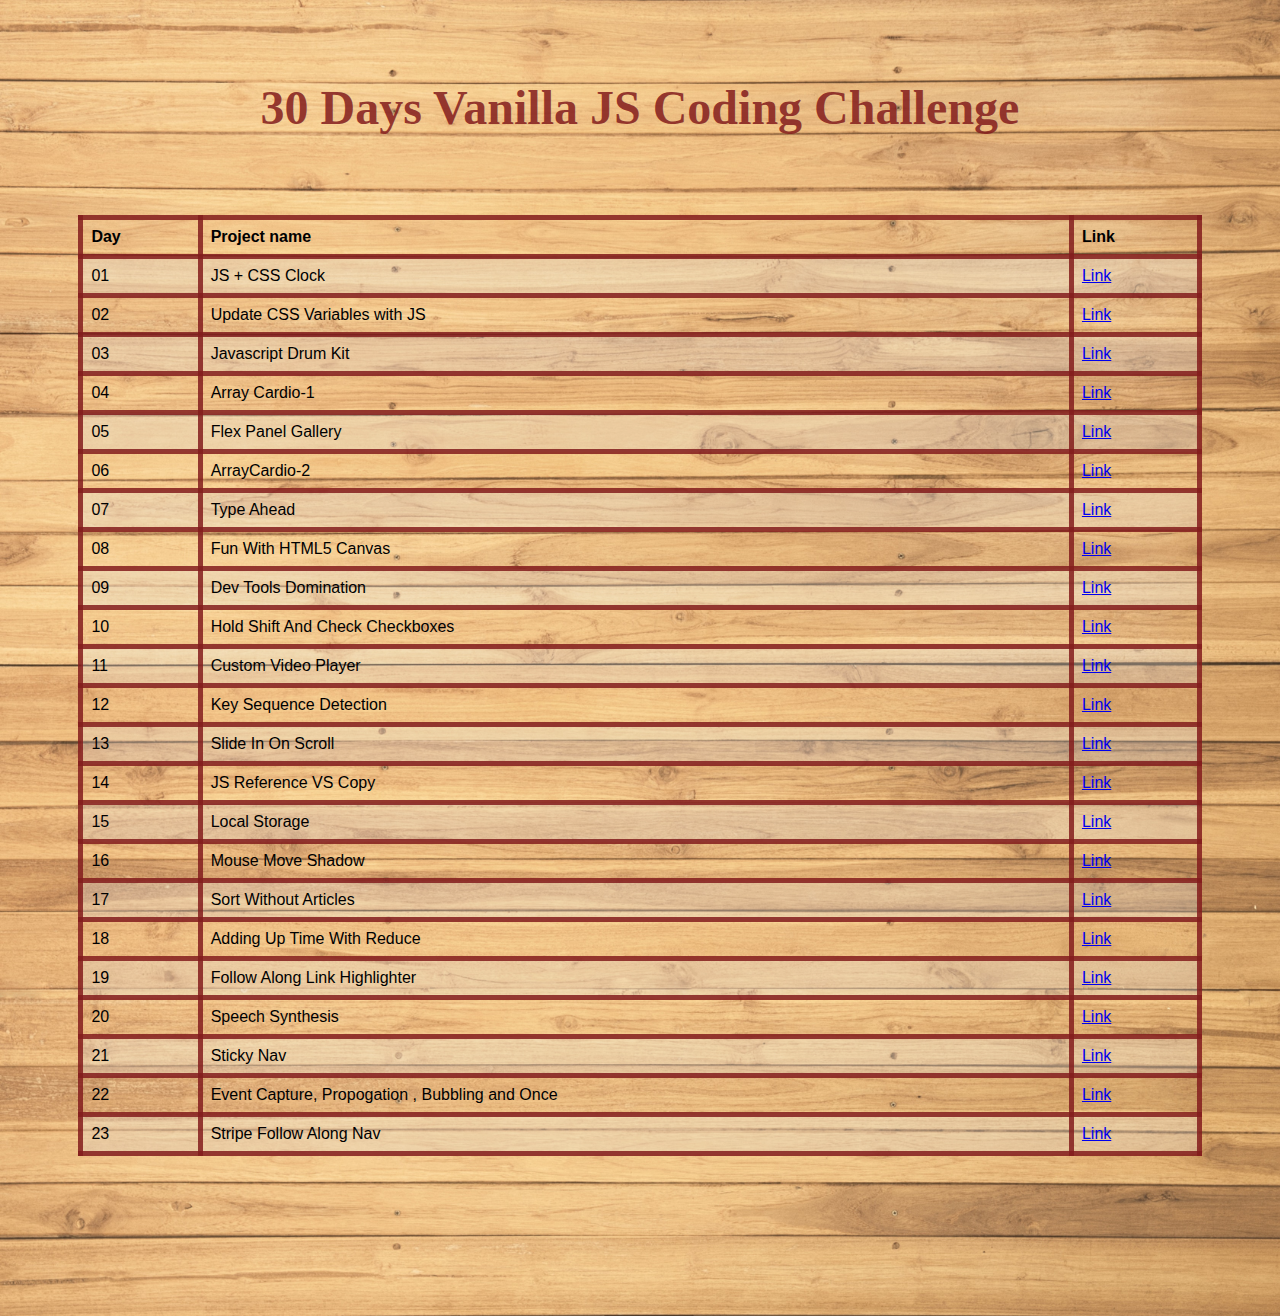
==== index.html @ 9d965a4a "23rd day commit" ====
<!DOCTYPE html>
<html lang="en">
  <head>
    <meta charset="UTF-8" />
    <meta name="viewport" content="width=device-width, initial-scale=1.0" />
    <title>Javascript 30-Days Challenge</title>
    <!--css-->
    <link rel="stylesheet" href="./style.css" />
    <!--js-->
  </head>
  <body>
    <main>
      <section>
        <h1 class="header">30 Days Vanilla JS Coding Challenge</h1>
      </section>

      <table>
        <tr>
          <th>Day</th>
          <th>Project name</th>
          <th>Link</th>
        </tr>

        <tr>
          <td>01</td>
          <td>JS + CSS Clock</td>
          <td><a href="./01_AnalogClock/index.html">Link</a></td>
        </tr>

        <tr>
          <td>02</td>
          <td>Update CSS Variables with JS</td>
          <td><a href="./02_CSS Variable/index.html">Link</a></td>
        </tr>

        <tr>
          <td>03</td>
          <td>Javascript Drum Kit</td>
          <td><a href="./03_DrumKit/index.html">Link</a></td>
        </tr>

        <tr>
          <td>04</td>
          <td>Array Cardio-1</td>
          <td><a href="./04_ArrayCardio-1/index.html">Link</a></td>
        </tr>

        <tr>
          <td>05</td>
          <td>Flex Panel Gallery</td>
          <td><a href="./05_FlexPanelGallery/index.html">Link</a></td>
        </tr>

        <tr>
          <td>06</td>
          <td>ArrayCardio-2</td>
          <td><a href="./06_ArrayCardio-2/index.html">Link</a></td>
        </tr>

        <tr>
          <td>07</td>
          <td>Type Ahead</td>
          <td><a href="./07_TypeAhead/index.html">Link</a></td>
        </tr>

        <tr>
          <td>08</td>
          <td>Fun With HTML5 Canvas</td>
          <td><a href="./08_FunWithHTML5Canvas/index.html">Link</a></td>
        </tr>

        <tr>
          <td>09</td>
          <td>Dev Tools Domination</td>
          <td><a href="./09_DevToolsDomination/index.html">Link</a></td>
        </tr>

        <tr>
          <td>10</td>
          <td>Hold Shift And Check Checkboxes</td>
          <td><a href="./10_HoldShiftCheckCheckboxes/index.html">Link</a></td>
        </tr>

        <tr>
          <td>11</td>
          <td>Custom Video Player</td>
          <td><a href="./11_CustomVideoPlayer/index.html">Link</a></td>
        </tr>

        <tr>
          <td>12</td>
          <td>Key Sequence Detection</td>
          <td><a href="./12_KeySequenceDetection/index.html">Link</a></td>
        </tr>

        <tr>
          <td>13</td>
          <td>Slide In On Scroll</td>
          <td><a href="./13_SlideInOnScroll/index.html">Link</a></td>
        </tr>

        <tr>
          <td>14</td>
          <td>JS Reference VS Copy</td>
          <td><a href="./14_JSReferenceVSCopy/index.html">Link</a></td>
        </tr>

        <tr>
          <td>15</td>
          <td>Local Storage</td>
          <td><a href="./15_LocalStorage/index.html">Link</a></td>
        </tr>

        <tr>
          <td>16</td>
          <td>Mouse Move Shadow</td>
          <td><a href="./16_MouseMoveShadow/index.html">Link</a></td>
        </tr>

        <tr>
          <td>17</td>
          <td>Sort Without Articles</td>
          <td><a href="./17_SortWithoutArticles/index.html">Link</a></td>
        </tr>

        <tr>
          <td>18</td>
          <td>Adding Up Time With Reduce</td>
          <td><a href="./18_AddingUpTimeWithReduce/index.html">Link</a></td>
        </tr>

        <tr>
          <td>19</td>
          <td>Follow Along Link Highlighter</td>
          <td><a href="./19_FollowAlongLinkHighlighter/index.html">Link</a></td>
        </tr>

        <tr>
          <td>20</td>
          <td>Speech Synthesis</td>
          <td><a href="./20_SpeechSynthesis/index.html">Link</a></td>
        </tr>

        <tr>
          <td>21</td>
          <td>Sticky Nav</td>
          <td><a href="./21_StickyNav/index.html">Link</a></td>
        </tr>

        <tr>
          <td>22</td>
          <td>Event Capture, Propogation , Bubbling and Once</td>
          <td><a href="./22_EventCapture/index.html">Link</a></td>
        </tr>

        <tr>
          <td>23</td>
          <td>Stripe Follow Along Nav</td>
          <td><a href="./23_StripeFollowNav/index.html">Link</a></td>
        </tr>

      </table>
    </main>
  </body>
</html>
---- style.css ----
* {
  margin: 0;
  padding: 0;
  box-sizing: border-box;
}
main {
  background: url(bg.jpg);
  background-size: cover;
  text-align: center;
  min-height: 100vh;
  padding: 5rem 1rem;
}
.header {
  color: #831c1cd9;
  font-size: 3rem;
}
table {
  font-family: arial, sans-serif;
  border-collapse: collapse;
  width: 90%;
  margin: 5rem auto;
}

td,
th {
  border: 5px solid #831c1cd9;
  text-align: left;
  padding: 8px;
}

tr:nth-child(even) {
  background-color: #dddddd4b;
}

@media only screen and (max-width: 500px) {
  .header {
    font-size: 2rem;
  }
}
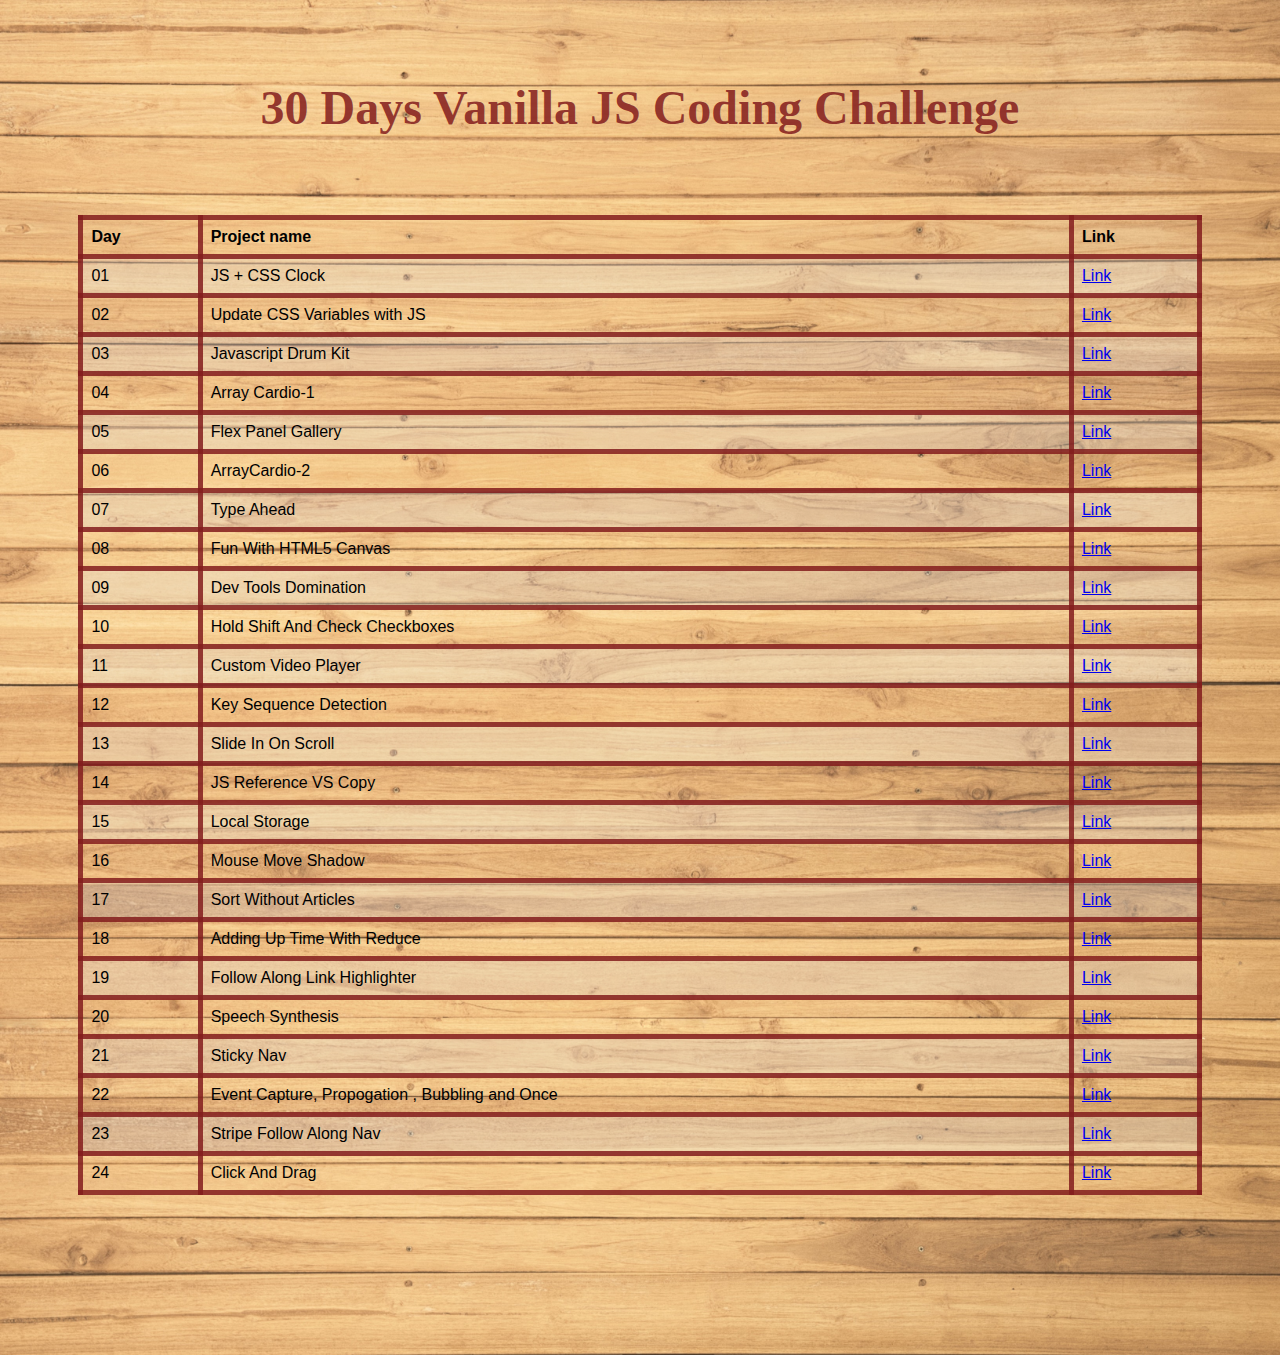
==== commit 055d25bb: "24th day commit" ====
--- a/index.html
+++ b/index.html
@@ -159,6 +159,12 @@
           <td><a href="./23_StripeFollowNav/index.html">Link</a></td>
         </tr>
 
+        <tr>
+          <td>24</td>
+          <td>Click And Drag</td>
+          <td><a href="./24_ClickAndDrag/index.html">Link</a></td>
+        </tr>
+
       </table>
     </main>
   </body>
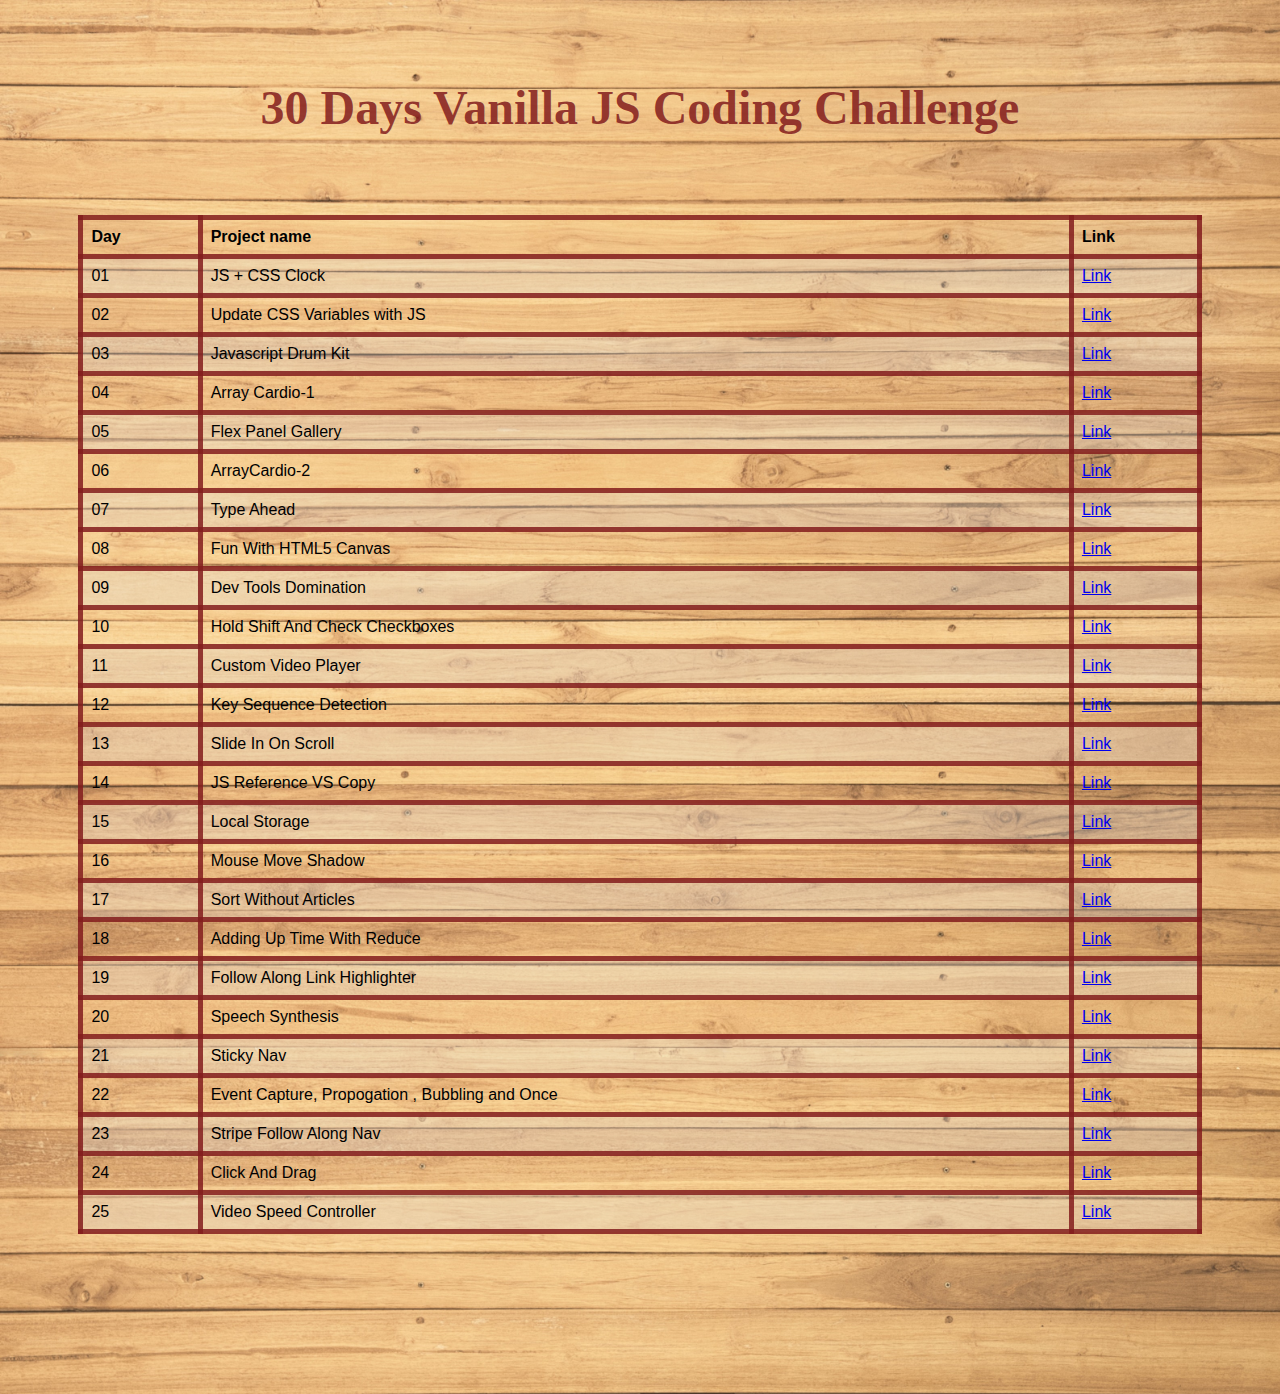
==== commit 9c9d9d9b: "25th day commit" ====
--- a/index.html
+++ b/index.html
@@ -165,6 +165,12 @@
           <td><a href="./24_ClickAndDrag/index.html">Link</a></td>
         </tr>
 
+        <tr>
+          <td>25</td>
+          <td>Video Speed Controller</td>
+          <td><a href="./25_VideoSpeedController/index.html">Link</a></td>
+        </tr>
+
       </table>
     </main>
   </body>
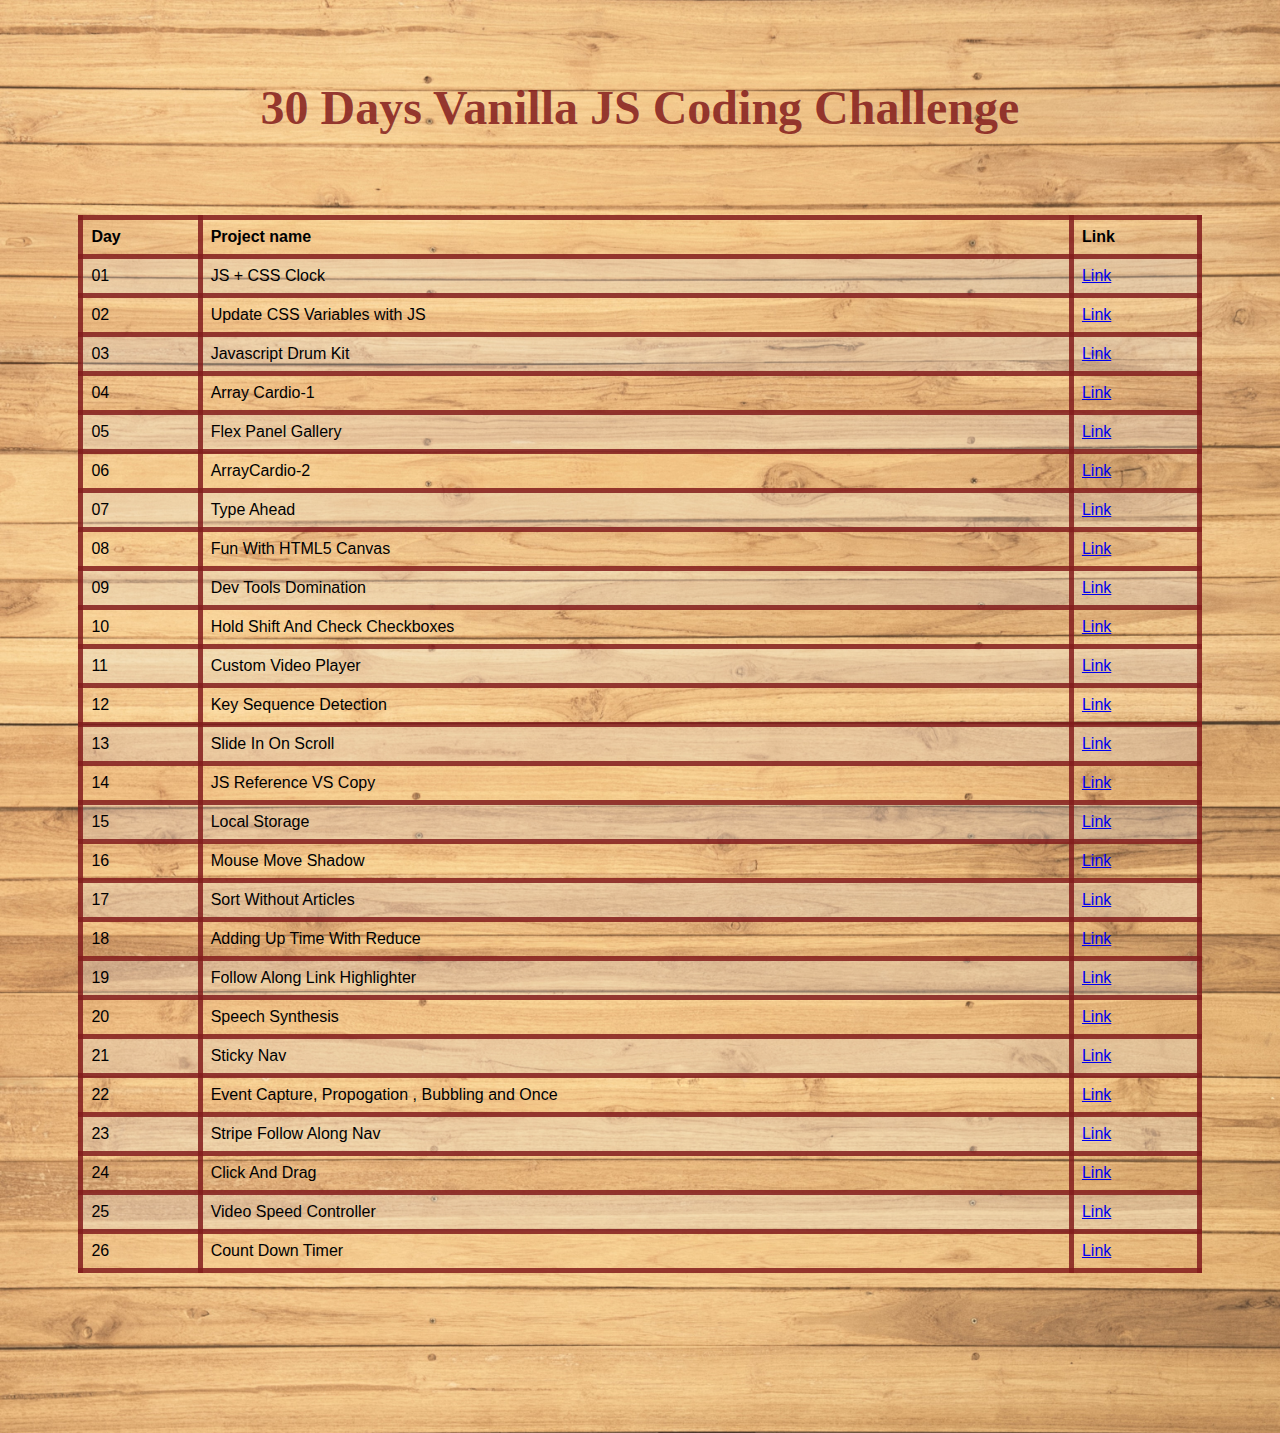
==== commit 420c864b: "26th day commit" ====
--- a/index.html
+++ b/index.html
@@ -171,6 +171,12 @@
           <td><a href="./25_VideoSpeedController/index.html">Link</a></td>
         </tr>
 
+        <tr>
+          <td>26</td>
+          <td>Count Down Timer</td>
+          <td><a href="./26_CountDownTimer/index.html">Link</a></td>
+        </tr>
+
       </table>
     </main>
   </body>
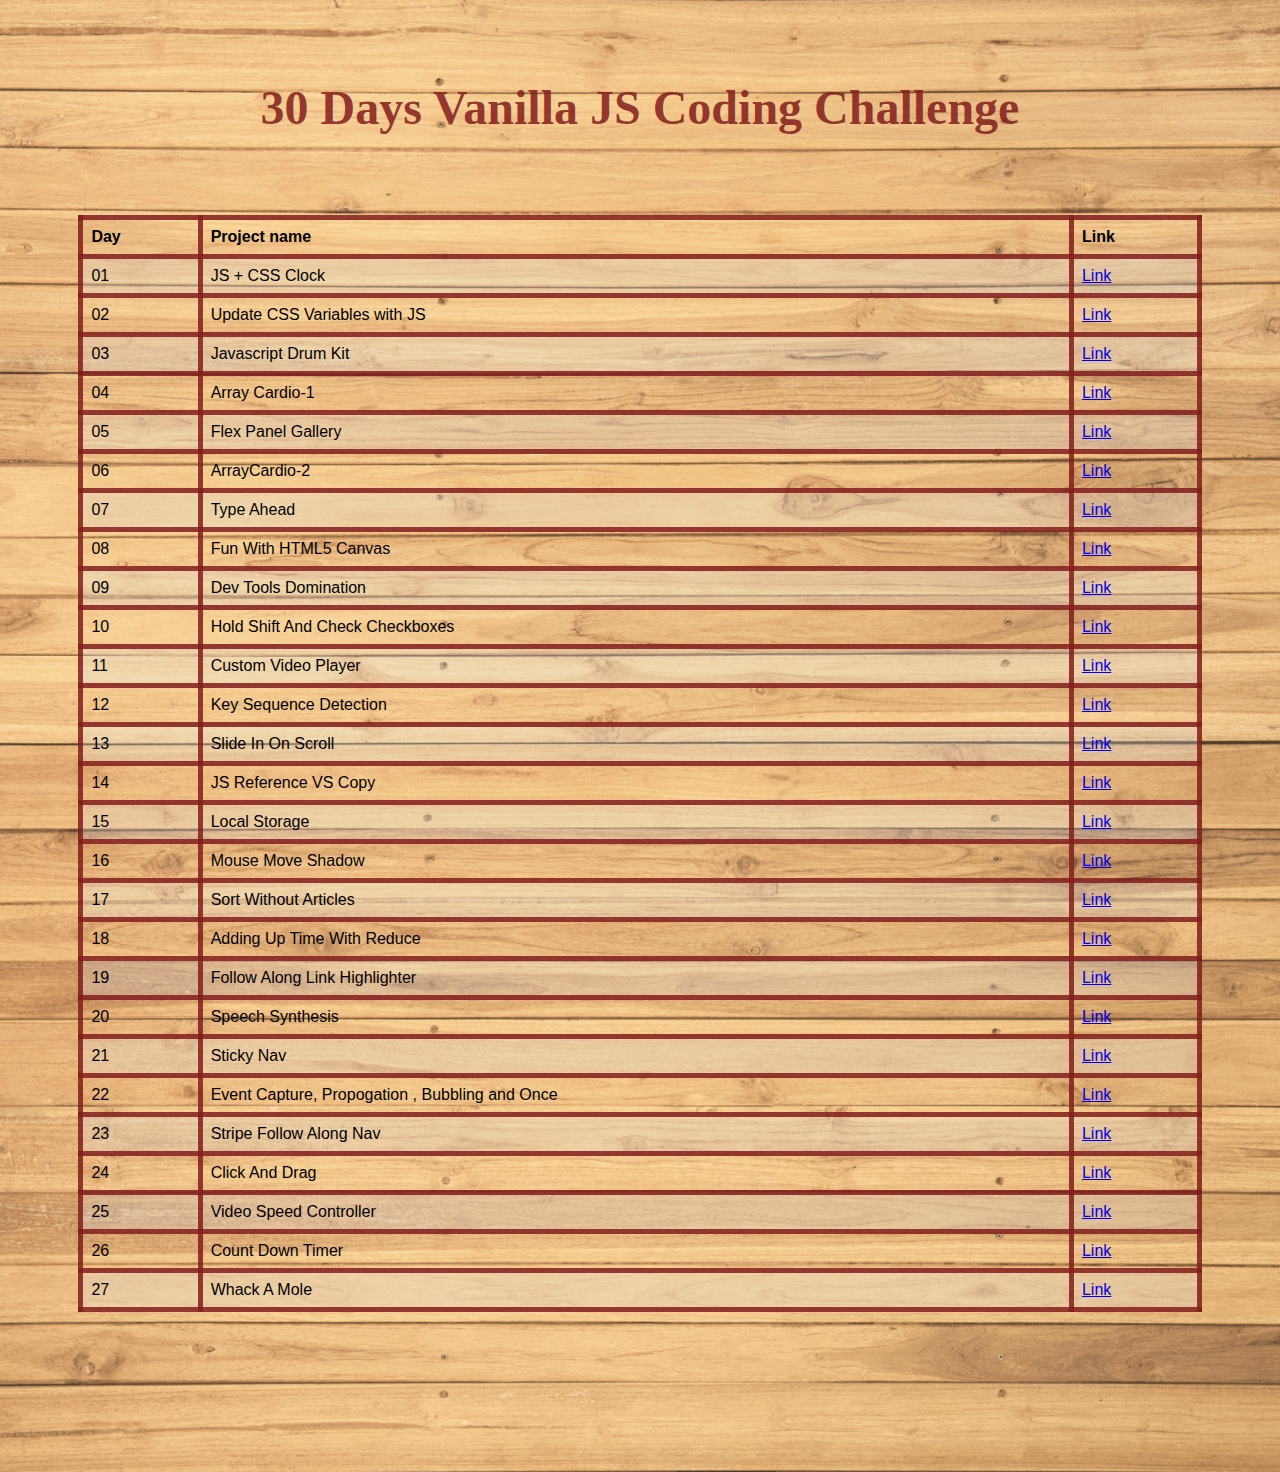
==== commit a16e8350: "27th day commit" ====
--- a/index.html
+++ b/index.html
@@ -177,6 +177,12 @@
           <td><a href="./26_CountDownTimer/index.html">Link</a></td>
         </tr>
 
+        <tr>
+          <td>27</td>
+          <td>Whack A Mole</td>
+          <td><a href="./27_WhackAMole/index.html">Link</a></td>
+        </tr>
+
       </table>
     </main>
   </body>
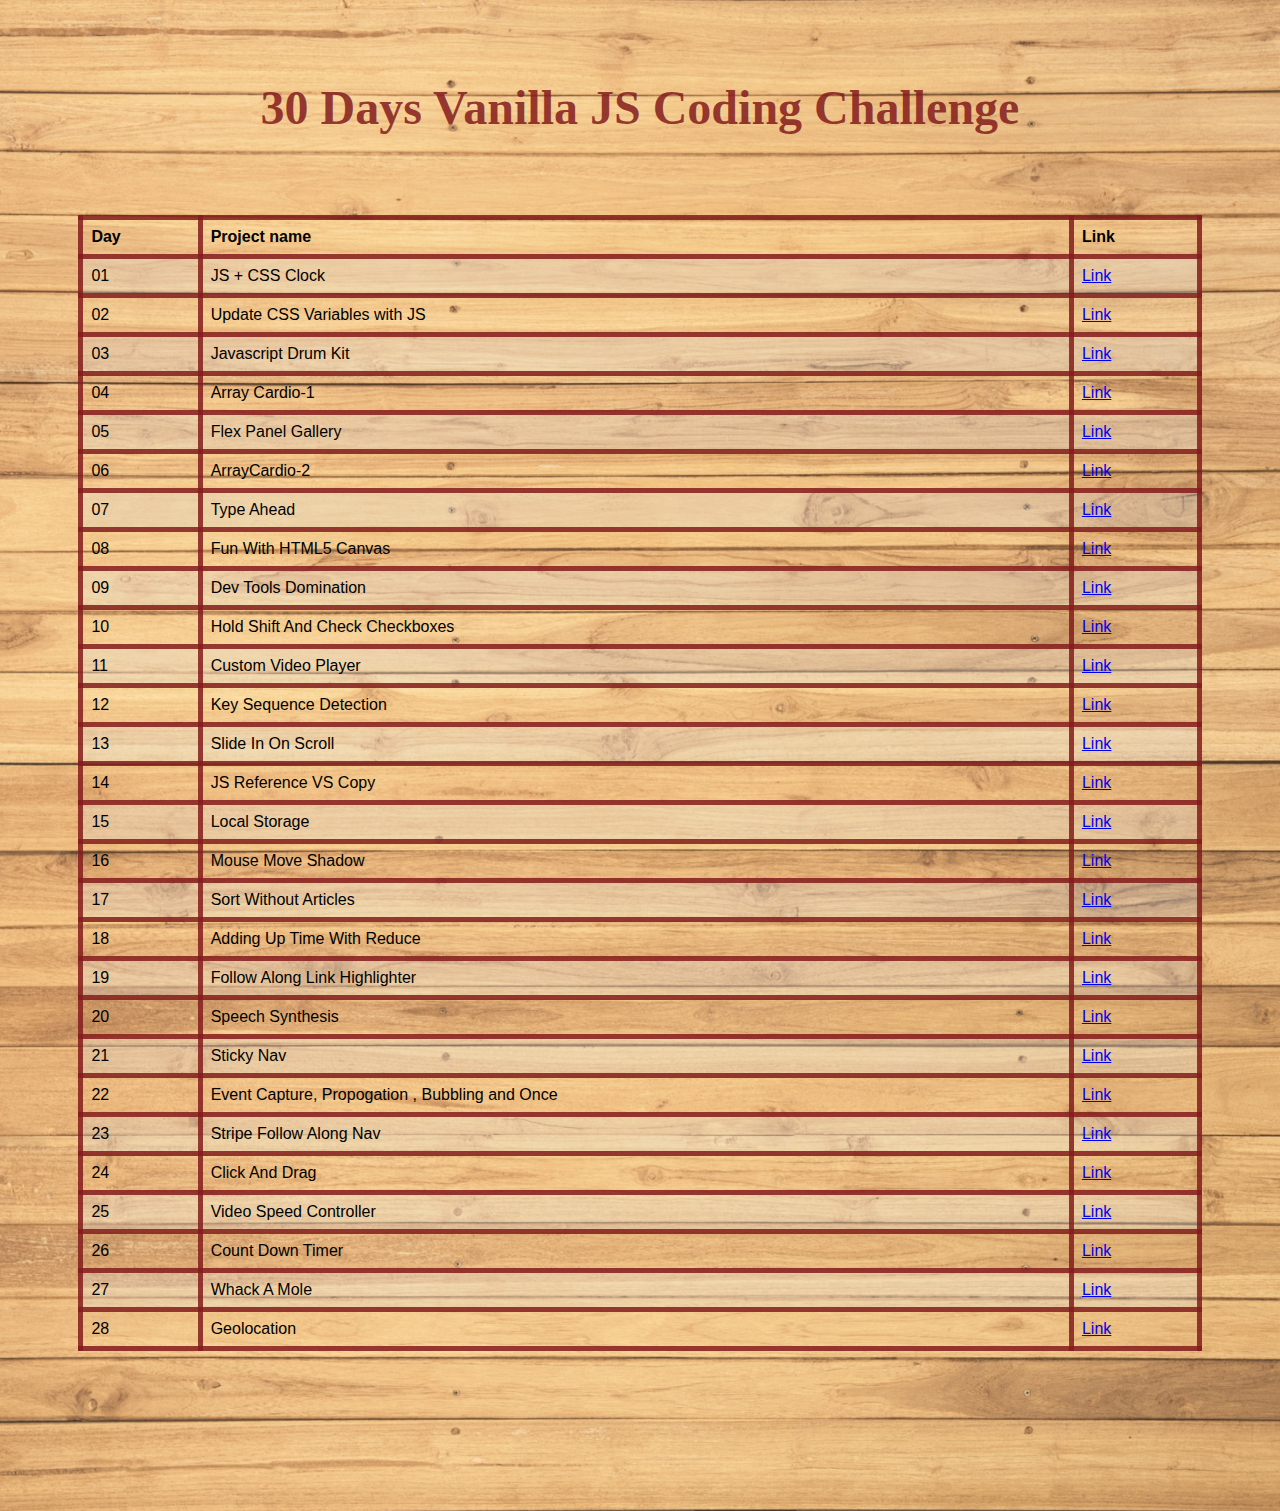
==== commit 1528b387: "28th day commit" ====
--- a/index.html
+++ b/index.html
@@ -183,6 +183,12 @@
           <td><a href="./27_WhackAMole/index.html">Link</a></td>
         </tr>
 
+        <tr>
+          <td>28</td>
+          <td>Geolocation</td>
+          <td><a href="./28_Geolocation/index.html">Link</a></td>
+        </tr>
+
       </table>
     </main>
   </body>
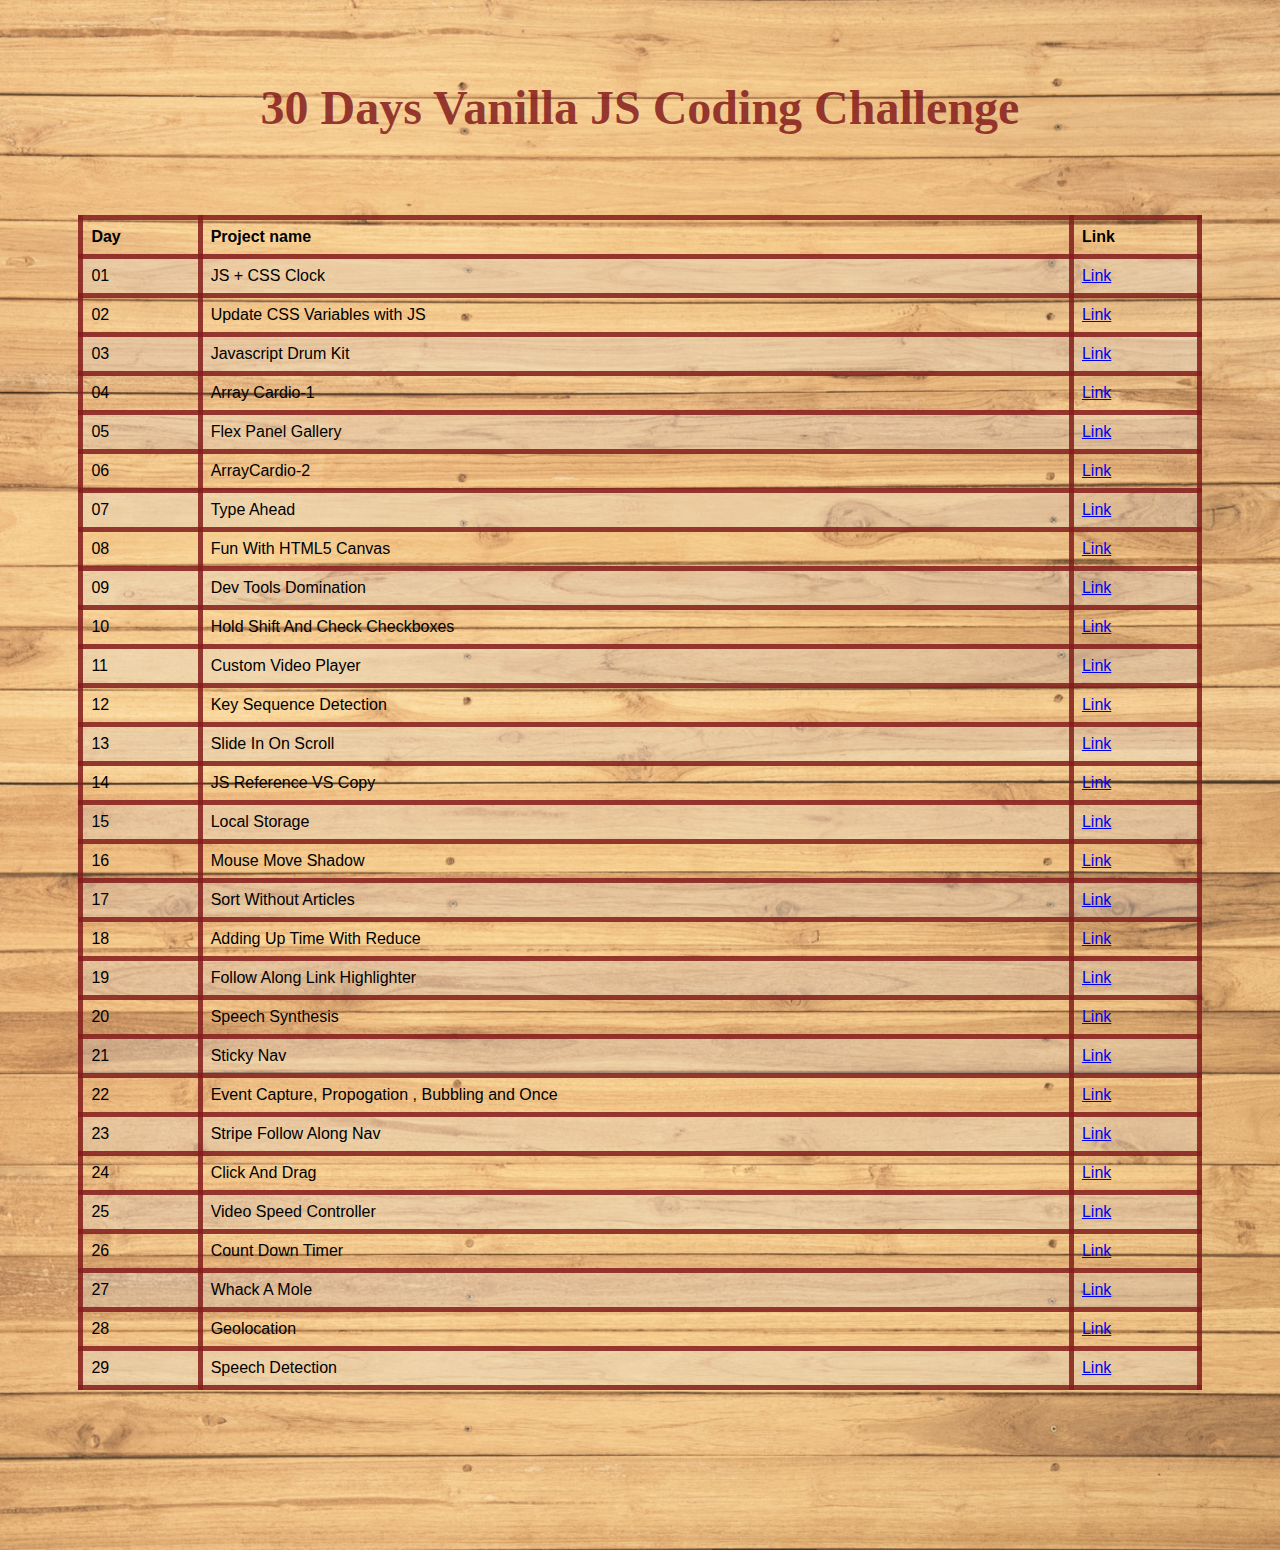
==== commit 00fa4a54: "29th day commit" ====
--- a/index.html
+++ b/index.html
@@ -189,6 +189,12 @@
           <td><a href="./28_Geolocation/index.html">Link</a></td>
         </tr>
 
+        <tr>
+          <td>29</td>
+          <td>Speech Detection</td>
+          <td><a href="./29_SpeechDetection/index.html">Link</a></td>
+        </tr>
+
       </table>
     </main>
   </body>
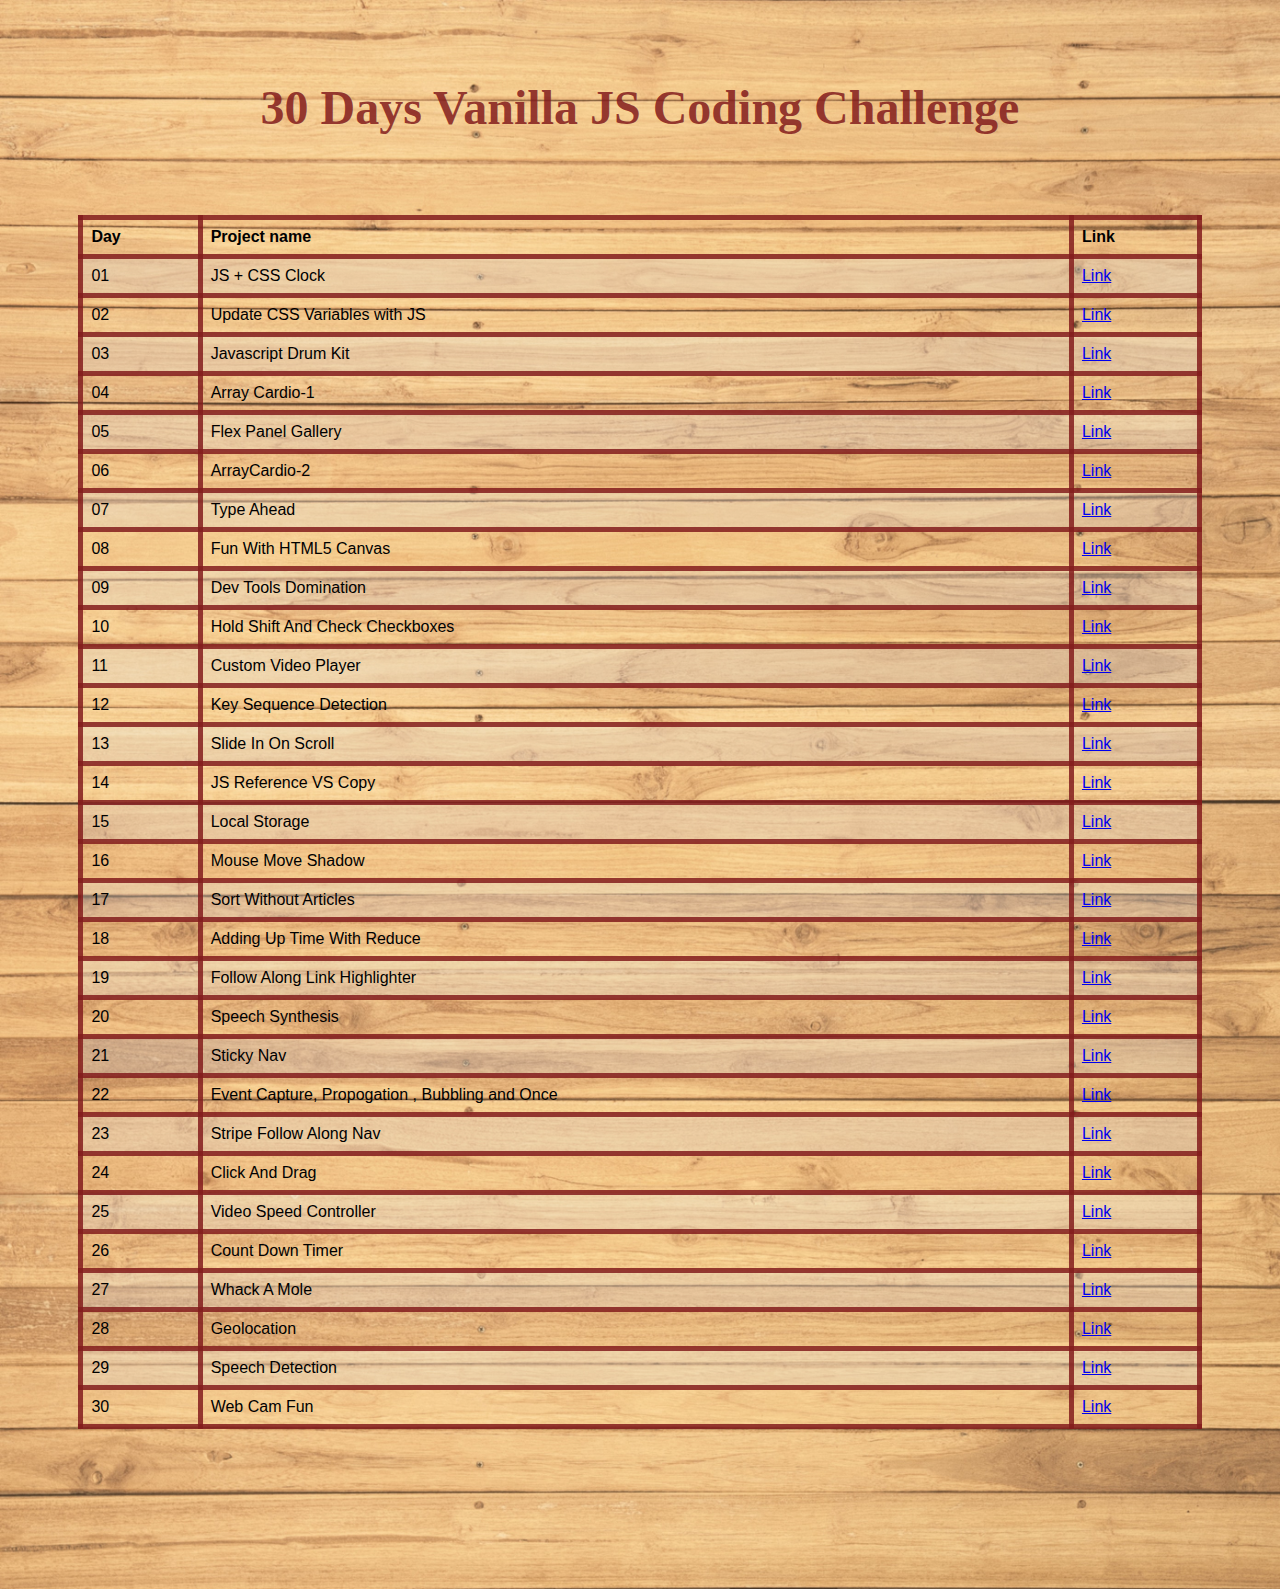
==== commit 4f653664: "30th day commit" ====
--- a/index.html
+++ b/index.html
@@ -195,6 +195,12 @@
           <td><a href="./29_SpeechDetection/index.html">Link</a></td>
         </tr>
 
+        <tr>
+          <td>30</td>
+          <td>Web Cam Fun</td>
+          <td><a href="./30_WebCamFun/index.html">Link</a></td>
+        </tr>
+
       </table>
     </main>
   </body>
